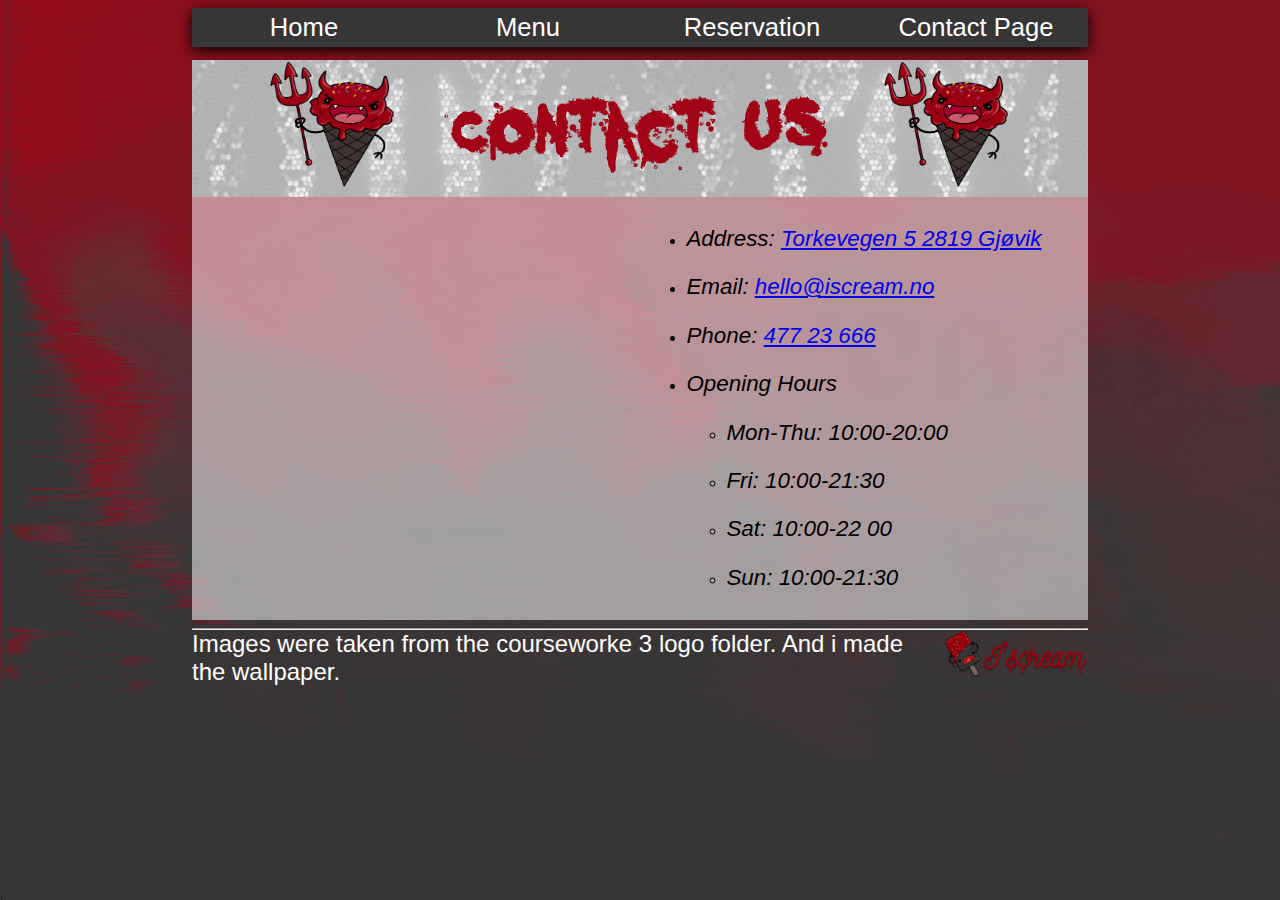
==== coursework 3 I Scream/Contact page/index.html @ 9efd2acd "Signed-off-by: Markus Jørgensen Samuelsen <be08049603@vgs.bfk.no>" ====
<!doctype html>
<html lang="en">
<head>
    <meta charset="UTF-8">
    <meta name="viewport" content="width=device-width, initial-scale=1.0">
    <meta http-equiv="X-UA-Compatible" content="ie=edge">
    <title>Contact page</title>
    <link rel="stylesheet" type="text/css" href="../stylesheet.css">
</head>

<body>
    <nav>
        <a href="../index.html">Home</a>
        <a href="../icecreams/icecreams.html">Menu</a>
        <a href="../Reservation page/index.html">Reservation</a>
        <a href="../Contact page/index.html">Contact Page</a>

    </nav>
    <!--Under you will find the header element-->
    <div class="grid">
        <div class="box"></div>
            <header id="i_scream">
                <h1>Contact us</h1>
            </header>
            <img id="img_left" src="../graphics/logos/icecreamicon1.png" alt="header picture">
            <img id="img_right" src="../graphics/logos/icecreamicon1.png" alt="header picture">
            <!--This is the main content of the page-->

                    <address id="contact">
                        <ul>
                            <li><p>Address: <a href="https://www.google.com/maps?q=torkevegen+5+gj%C3%B8vik&oe=utf-8&client=firefox-b-ab&um=1&ie=UTF-8&sa=X&ved=0ahUKEwjdosyVtNbdAhXtl4sKHY7lBQMQ_AUICigB">Torkevegen 5 2819 Gjøvik</a></p></li>
                            <li><p>Email: <a href="hello@iscream.no">hello@iscream.no</a></p></li>
                            <li><p>Phone: <a href="callto:47723666">477 23 666</a></p></li>
                            <li> <p>Opening Hours</p>
                                <ul>
                                    <li><p>Mon-Thu: 10:00-20:00</p></li>
                                    <li><p>Fri: 10:00-21:30</p></li>
                                    <li><p>Sat: 10:00-22 00</p></li>
                                    <li><p>Sun: 10:00-21:30</p></li>
                                </ul>
                            </li>
                        </ul>
                            
                    </address>
                    <address id="maps">
                            <iframe width="600vw" height="450vw" frameborder="0" style="border:0" src="https://www.google.com/maps/embed/v1/place?q=teknologiveien%2022&key=AIzaSyAb5xAcWhEIgFDSPWl3znrp7uV62YdZmMU" allowfullscreen></iframe> 
                    </address>
            </section>
            <!--This is the footer of the page-->
        </div>
    </div>

    <hr>

    <footer>
            <p>Images were taken from the courseworke 3 logo folder. And i made the wallpaper.</p>
            <img id="footerimg" src="../graphics/logos/icecream1.png" alt="footer picture">
    </footer>

</body>
</html>
---- coursework 3 I Scream/stylesheet.css ----
@font-face {
    font-family: murder;
    src: url(./graphics/fonts/youmurdererbb_reg.ttf);
}
html{
background-image: url(graphics/wallpaper.png);
background-attachment: fixed;
background-repeat: no-repeat;
background-size: cover;
font-family: Arial, Helvetica, sans-serif;
}
body{
    margin-left: 15vw;
    margin-right: 15vw;
}

nav{
    display: grid;
    grid-template-columns: 1fr 1fr 1fr 1fr;
    grid-template-rows: auto;
    margin-bottom: 1vw;
    box-shadow: 0vw 0.3vw 1vw 0vw #000000;
}
nav a{
    padding: 0.4vw;
    font-size: 2vw;
    text-align: center;
    text-decoration: none;
    color: rgb(255, 255, 255);
    background-color: #363636;
}
nav a:hover{
    background-color: #A10416;
}
.grid{
    display: grid;
    grid-template-columns: 1fr 1fr 1fr 1fr 1fr 1fr;
    grid-template-rows: auto;
    background-color: rgba(255, 255, 255, 0.527);

}
#img_left{
    height: 10vw;
    width: 10vw;
    margin-left: 6vw;
    grid-column: 1;
    grid-row: 1;
}
#img_right{
    height: 10vw;
    width: 10vw;
    margin-right: 6vw;
    grid-column: 6;
    grid-row: 1;
}
#i_scream{
    grid-row: 1;
    grid-column: 1 / 7;
    color: #A10416;
    font-size: 4vw;
    align-content: center;
    text-align: center;
    line-height: 0px;
    font-family: murder;
    letter-spacing: 0.4vw;
    background-image: url(./graphics/4.jpg);
    background-repeat: no-repeat;
    background-size: cover;

}
section{
    grid-row: 2 / span 5;
    grid-column: 1/ span 6;
    padding: 1vw 2vw 3vw 2vw;
}
#ice-creams{
    grid-row: 2 / span 5;
    grid-column: 1/ span 6;
    padding: 1vw 2vw 3vw 2vw;
    margin-top: -1em;
}
section p{
    text-align: center;
    font-size: 1.5em;
    overflow-wrap: break-word;
    margin-top: -2vw;
}
section h2{
    text-align: center;
    font-size: 3em;
    font-family: murder;
    
}
footer{
    display: inline-flex;
    width: 100%;
    justify-content: space-evenly;
    font-size: 1.5em;
    color: white;
    
}
footer p{
    margin-top:-2vw;
}
#footerimg{
    justify-content: flex-end;
    height: 2em;
    width: auto;
    margin-left: 3vw;
    margin-top:-2vw;
}
#maps{
    grid-row: 2 / span 5;
    grid-column: 1/ span 4;
    padding: 1vw;
}
iframe{
    width: 30vw;
    height: 30vw;
}
#contact{
    grid-row: 2 / span 5;
    grid-column: 4/ span 7;
    padding: 0.5vw;
}
#contact p{
    text-align: start;
    font-size: 1.4em;
}
#ice-creams > h2{
    text-align: center;
    color: white;
    background-color: #363636;
    padding: 1vw;
    border-radius: 5vw;
}
.menu-item{
    margin: 1vw;;
    background-color: rgba(255, 184, 51, 0.829);
    box-shadow: 0.4vw 0.4vw 0.9vw rgba(0, 0, 0, 0.493);
    border-radius: 1vw;
    color: black;
    font-size: 1em;
    overflow: auto;
    border:  1vw solid orange;
    border-left: 25px solid transparent;
    border-right: 25px solid transparent;
}
.menu-item > h2 {
    text-align: center;
    text-transform: uppercase;
    color: #A10416;
    font-size: 5vw;
    font-family: murder;
    letter-spacing: 0.3vw;
    line-height: 0;
    margin-bottom: 0.4em;
    margin-top: 0.5em;
}
.desc{
    font-size: 1.5em;
}
.price {
    float: right;
    border: 0.3vw dotted black;
    border-radius: 3vw;
    font-size: 1.7em;
    padding: 0.5vw;
}
#ice-creams > h2{
    font-size: 3em;
    text-transform: capitalize;
}

@media (max-width: 600px) {
    body{
        margin-left: 0vw;
        margin-right: 0vw;
    }
    nav{
        display: grid;
        grid-template-columns: 1fr;
        grid-template-rows: 1fr 1fr 1fr 1fr;
        grid-gap: 0.8vw;
        margin-bottom: none;
        box-shadow: none;
        
    }
    nav a{
        padding: 0.4vw;
        font-size: 2em;
        border: solid 0.1em rgba(0, 0, 0, 0.24);
    }
    #img_left{
        height: 15vw;
        width: auto;
        margin-left: 5vw;
    }
    #img_right{
        height: 15vw;
        width: auto;
        margin-right: 5vw;
    }
    #i_scream{
        font-size: 6vw;
    }
    section{
        padding: 0px 0px 0px 0px;
    }
    #maps{
        grid-row: 3;
        grid-column: 1/ span 7;
        padding: 10vw;
    }
    iframe{
        width: 100%;
        height: 150vw;
        justify-content: center;
        padding: 0vw;
    }
    #maps {
        padding: 0vw;
    }
    #contact{
        grid-row: 2;
        grid-column: 1/ span 7;
        padding: 1;
    }
    #contact p,{
        text-align: justify;
        font-size: 0.6em;
    }
    #ice-creams{
        padding: 1vw 2vw 6vw 2vw;
    }
    .menu-item > h2 {
        font-size: 10vw;
        line-height: 0.7;
        margin-bottom: -0.1em;
        margin-top: -0.01em;
    }
    #i_scream{
        font-size: 10vw;
        line-height: 0;
    }
    #img_left{
        display: none;
    }
    #img_right{
        display: none;
    }
    section h2{
        font-size: 4em;
    }
    #ice-creams{
        grid-row: 2 / span 5;
        grid-column: 1/ span 6;
        padding: 0vw 0vw 2vw 0vw;
    }
    #ice-creams > h2 {
        font-size: 2em;
    }
    #footerimg{
       display: none;
    }
}
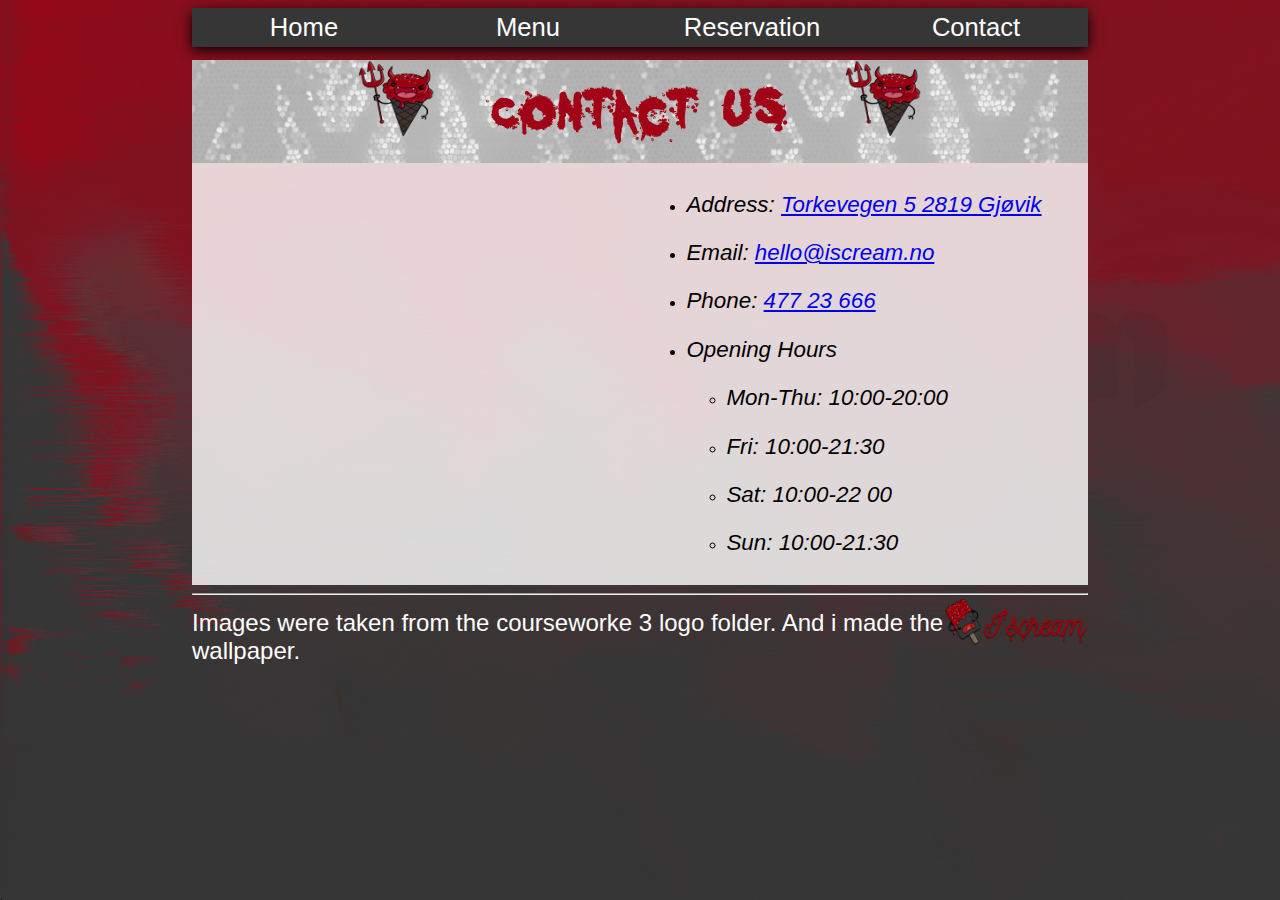
==== commit 71a60050: "qwefqwf" ====
--- a/coursework 3 I Scream/Contact page/index.html
+++ b/coursework 3 I Scream/Contact page/index.html
@@ -12,8 +12,8 @@
     <nav>
         <a href="../index.html">Home</a>
         <a href="../icecreams/icecreams.html">Menu</a>
-        <a href="../Reservation page/index.html">Reservation</a>
-        <a href="../Contact page/index.html">Contact Page</a>
+        <a href="../reservation/Reservationpage.html">Reservation</a>
+        <a href="../Contact_page/index.html">Contact</a>
 
     </nav>
     <!--Under you will find the header element-->
--- a/coursework 3 I Scream/stylesheet.css
+++ b/coursework 3 I Scream/stylesheet.css
@@ -28,6 +28,7 @@
     text-decoration: none;
     color: rgb(255, 255, 255);
     background-color: #363636;
+    /*WCAG white and gray contrast ratio 8.73:1, Normal text AA, AAA-pass*/
 }
 nav a:hover{
     background-color: #A10416;
@@ -36,20 +37,20 @@
     display: grid;
     grid-template-columns: 1fr 1fr 1fr 1fr 1fr 1fr;
     grid-template-rows: auto;
-    background-color: rgba(255, 255, 255, 0.527);
+    background-color: rgba(255, 255, 255, 0.815);
 
 }
 #img_left{
-    height: 10vw;
-    width: 10vw;
-    margin-left: 6vw;
+    height: 6vw;
+    width: 6vw;
+    margin-left: 13vw;
     grid-column: 1;
     grid-row: 1;
 }
 #img_right{
-    height: 10vw;
-    width: 10vw;
-    margin-right: 6vw;
+    height: 6vw;
+    width: 6vw;
+    margin-right: 13vw;
     grid-column: 6;
     grid-row: 1;
 }
@@ -57,21 +58,21 @@
     grid-row: 1;
     grid-column: 1 / 7;
     color: #A10416;
-    font-size: 4vw;
+    font-size: 3vw;
     align-content: center;
     text-align: center;
-    line-height: 0px;
+    line-height: 0;
     font-family: murder;
     letter-spacing: 0.4vw;
     background-image: url(./graphics/4.jpg);
     background-repeat: no-repeat;
     background-size: cover;
-
 }
 section{
     grid-row: 2 / span 5;
     grid-column: 1/ span 6;
     padding: 1vw 2vw 3vw 2vw;
+
 }
 #ice-creams{
     grid-row: 2 / span 5;
@@ -83,31 +84,29 @@
     text-align: center;
     font-size: 1.5em;
     overflow-wrap: break-word;
-    margin-top: -2vw;
+    margin-top: -3vw;
 }
 section h2{
     text-align: center;
-    font-size: 3em;
+    font-size: 4em;
     font-family: murder;
+    margin-top: -1vw;
     
 }
 footer{
-    display: inline-flex;
+    display: flex;
     width: 100%;
-    justify-content: space-evenly;
+    justify-content: space-between;
     font-size: 1.5em;
     color: white;
-    
-}
-footer p{
-    margin-top:-2vw;
-}
+    /*WCAG white and gray contrast ratio 8.73:1, Normal text AA, AAA-pass*/
+    margin-top: -1.4vw;
+}
+
 #footerimg{
-    justify-content: flex-end;
     height: 2em;
     width: auto;
-    margin-left: 3vw;
-    margin-top:-2vw;
+    margin-top: 1vw;
 }
 #maps{
     grid-row: 2 / span 5;
@@ -136,20 +135,23 @@
 }
 .menu-item{
     margin: 1vw;;
-    background-color: rgba(255, 184, 51, 0.829);
-    box-shadow: 0.4vw 0.4vw 0.9vw rgba(0, 0, 0, 0.493);
+    background-color: #ffb833d3;
+    box-shadow: 0.4vw 0.4vw 0.9vw #0000007e;
     border-radius: 1vw;
     color: black;
     font-size: 1em;
     overflow: auto;
-    border:  1vw solid orange;
+    border:  1vw solid #ffa500;
     border-left: 25px solid transparent;
     border-right: 25px solid transparent;
-}
+    /*WCAG black and orange contrast ratio 10.63:1, Normal text AA, AAA-pass*/
+}
+/**/
 .menu-item > h2 {
     text-align: center;
     text-transform: uppercase;
     color: #A10416;
+     /*WCAG red and orange contrast ratio 4.78:1, large text AA, AAA-pass*/
     font-size: 5vw;
     font-family: murder;
     letter-spacing: 0.3vw;
@@ -171,8 +173,102 @@
     font-size: 3em;
     text-transform: capitalize;
 }
-
-@media (max-width: 600px) {
+.form{
+    display: flex;
+    justify-content: space-between;
+    flex-wrap: wrap;
+    background-color: rgba(255, 255, 255, 0.816);
+    padding: 1vw;
+}
+.allergy > p{
+    font-size: 1em;
+}
+.form > p{
+    font-size: 1em;
+}
+#submit{
+    width: 100%;
+    padding: 1em;;
+    font-size: 2.5em;
+    line-height: 0;
+    background-color: #A10416;
+    color: white;
+    border: solid rgba(0, 0, 0, 0.329);
+}
+.dateform > h3, .textform > h3, .selectform > h3, .other > h3{
+    font-size: 1.6em;
+
+}
+.dateform > p, .textform > p, .selectform > p, .other > p{
+    font-size: 1.4em;
+    line-height: 0.7;
+    margin-bottom: 0.5vw;
+}
+input[type=checkbox]{
+    transform: scale(2);
+}
+.allergy > p{
+    display: inline;
+    font-size: 1.4em;
+    margin-left: 0.5vw;
+    margin-right: 1vw;
+
+}
+/*WCAG 313131c7 and white  contrast ratio 9.40:1, Normal text AA, AAA-pass*/
+select {
+    width: 4vw;;
+    border: 0.2vw solid rgba(49, 49, 49, 0.78);
+    font-size: 1em;
+    padding: 0.3vw;
+}
+input[type=date]{
+    width: 90%;
+    border: 0.2vw solid rgba(49, 49, 49, 0.781);
+    font-size: 1em;
+    padding: 0.3vw;
+}
+input[type=time]{
+    width: 90%;
+    border: 0.2vw solid rgba(49, 49, 49, 0.781);
+    font-size: 1em;
+    padding: 0.3vw;
+}
+input[type=text]{
+    width: 90%;
+    border: 0.2vw solid rgba(49, 49, 49, 0.781);
+    font-size: 1em;
+    padding: 0.3vw;
+}
+input[type=tel]{
+    width: 90%;
+    border: 0.2vw solid rgba(49, 49, 49, 0.781);
+    font-size: 1em;
+    padding: 0.3vw;
+}
+input[type=email]{
+    width: 190%;
+    border: 0.2vw solid rgba(49, 49, 49, 0.781);
+    font-size: 1em;
+    padding: 0.3vw;
+}
+textarea{
+    border: 0.2vw solid rgba(49, 49, 49, 0.781);
+}
+figure{
+    margin: 0;
+    padding: 0;
+    margin-left: auto;
+    margin-right: auto;
+}
+#frontimg > img{
+    height: 40vw;
+    width: auto;
+    display: block;
+    margin-left: auto;
+    margin-right: auto;
+    object-fit: cover;
+}
+@media (max-width: 600px){
     body{
         margin-left: 0vw;
         margin-right: 0vw;
@@ -263,4 +359,93 @@
     #footerimg{
        display: none;
     }
+    .form{
+        display: flex;
+        justify-content: center;
+        background-color: rgba(255, 255, 255, 0.815);
+        padding: 1vw;
+        font-size: 1.5em
+    }
+    .allergy > p{
+        font-size: 1.5em;
+    }
+    .form > p{
+        font-size: 1.5em;
+    }
+    #submit{
+        padding: 1em;;
+        font-size: 2em;
+    }
+    .form > h3{
+        font-size: 3em;
+    }
+    /*WCAG 313131c7 and white  contrast ratio 9.40:1, Normal text AA, AAA-pass*/
+    input[type=date]{
+        width: 90%;
+        padding: 3vw;
+        border: 0.2vw solid rgba(49, 49, 49, 0.781);
+        border-radius: 1vw;;
+        font-size: 1em;
+    } 
+    input[type=time]{
+        width: 90%;
+        padding: 3vw;
+        border: 0.2vw solid rgba(49, 49, 49, 0.781);
+        border-radius: 1vw;;
+        font-size: 1em;
+    }
+    input[type=text]{
+        width: 90%;
+        padding: 3vw;
+        border: 0.2vw solid rgba(49, 49, 49, 0.781);
+        border-radius: 1vw;;
+        font-size: 1em;
+    }
+    input[type=tel]{
+        width: 90%;
+        padding: 3vw;
+        border: 0.2vw solid #313131c7;
+        border-radius: 1vw;;
+        font-size: 1em;
+    }
+    input[type=email]{
+        width: 90%;
+        padding: 3vw;
+        border: 0.2vw solid rgba(49, 49, 49, 0.781);
+        border-radius: 1vw;;
+        font-size: 1em;
+    }
+    select {
+        width: 60%;
+        padding: 1vw 1vw;
+        border: 0.2vw solid rgba(49, 49, 49, 0.781);
+        font-size: 1em;
+        float: right;
+    }
+    .selectform > p{
+        display: inline-flex;
+        justify-content: flex-start;
+        flex-wrap: wrap;
+        line-height: 0;
+        width: 40%;
+    }
+    input[type=checkbox]{
+        transform: scale(2);
+    }
+    .allergy > p{
+        display: inline;
+        font-size: 1em;
+        margin-left: 2vw;
+        margin-right: 4vw;
+    }
+    figure{
+        margin: 0;
+        padding: 0;
+    }
+    #frontimg > img{
+        height: 57vw;
+        width: auto;
+        object-fit: cover;
+        padding: 5vw;
+    }
 }